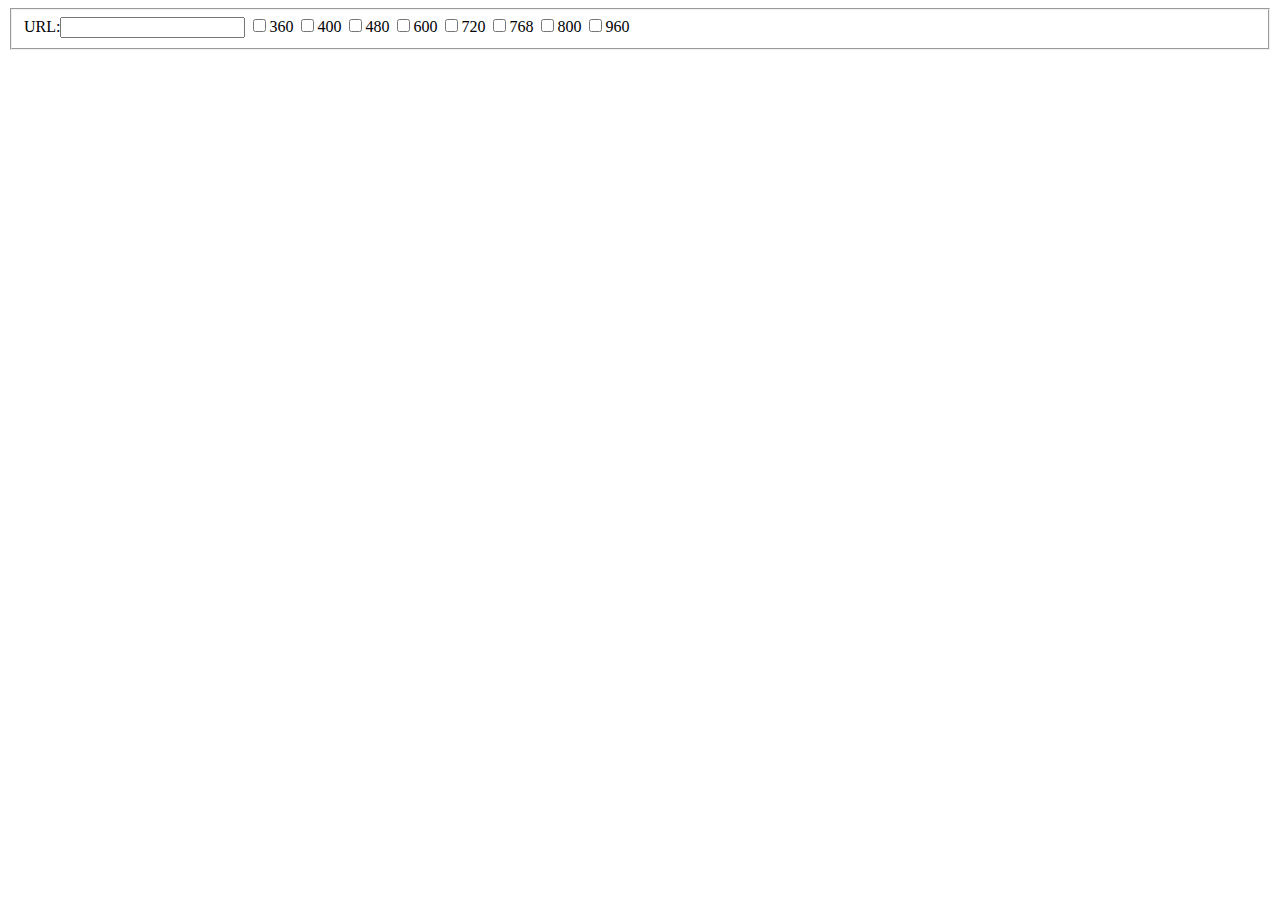
==== www/index.htm @ 97f6fe20 "initial commit" ====
<!doctype html>
<html>
	<head>
		<link type="stylesheet" href="css/sync.css"></link>
		<script src="js/sync.js"></script>
		<script>
			var sync = new Sync();
			addEventListener("load", function () {
				sync.build(document.forms[0],document.getElementById("sync-output"))
			})
		</script>
	</head>
	<body>
		<form>
			<fieldset>
				<label title="enter the url relative to this page">URL:<input name="url"></label>
				<label><input type="checkbox" value="360">360</label>
				<label><input type="checkbox" value="400">400</label>
				<label><input type="checkbox" value="480">480</label>
				<label><input type="checkbox" value="600">600</label>
				<label><input type="checkbox" value="720">720</label>
				<label><input type="checkbox" value="768">768</label>
				<label><input type="checkbox" value="800">800</label>
				<label><input type="checkbox" value="960">960</label>
			</fieldset>
		</form>
		<div id="sync-output">

		</div>
	</body>
</html>
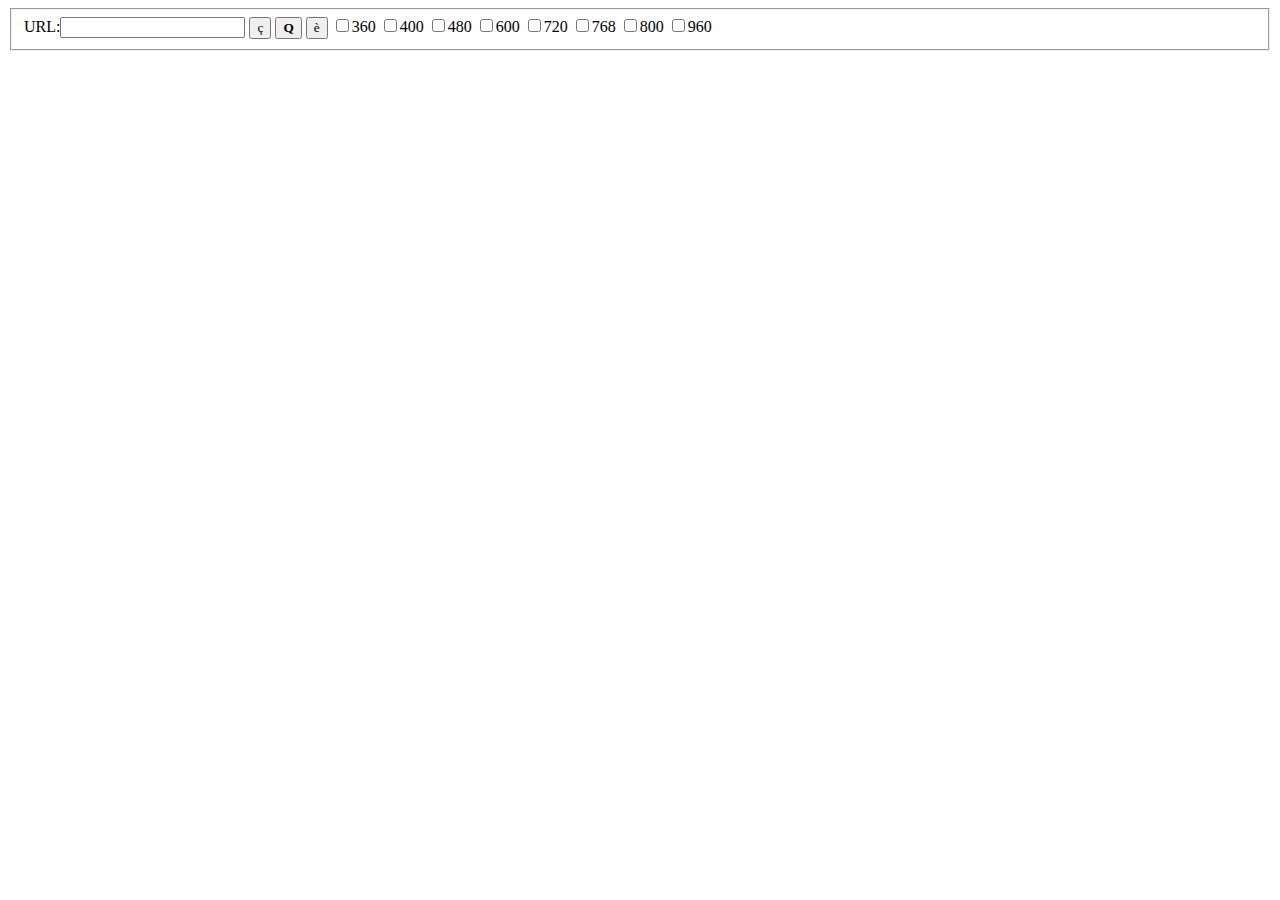
==== commit 47e2c550: "adding autocomplete on the toolba" ====
--- a/www/index.htm
+++ b/www/index.htm
@@ -1,19 +1,23 @@
 <!doctype html>
 <html>
 	<head>
-		<link type="stylesheet" href="css/sync.css"></link>
+		<link rel="stylesheet" href="css/sync.css"></link>
 		<script src="js/sync.js"></script>
 		<script>
 			var sync = new Sync();
 			addEventListener("load", function () {
-				sync.build(document.forms[0],document.getElementById("sync-output"))
+				sync.build(document.forms[0],document.getElementById("syncoutput"))
 			})
 		</script>
 	</head>
 	<body>
-		<form>
+		<form autocomplete="off">
 			<fieldset>
-				<label title="enter the url relative to this page">URL:<input name="url"></label>
+				<label title="enter the url relative to this page">URL:<input id="url" name="browser"/></label>
+
+				<button id="backbutton">&#xe7;</button>
+				<button id="refreshbutton">&#x51;</button>
+				<button id="forwardbutton">&#xe8;</button>
 				<label><input type="checkbox" value="360">360</label>
 				<label><input type="checkbox" value="400">400</label>
 				<label><input type="checkbox" value="480">480</label>
@@ -24,7 +28,7 @@
 				<label><input type="checkbox" value="960">960</label>
 			</fieldset>
 		</form>
-		<div id="sync-output">
+		<div id="syncoutput">
 
 		</div>
 	</body>
--- a/www/css/sync.css
+++ b/www/css/sync.css
@@ -0,0 +1,26 @@
+body {
+}
+
+#backbutton,
+#forwardbutton {
+	font-family: Wingdings;
+}
+#refreshbutton {
+	font-family: "Wingdings 3";
+	font-weight: bold;
+}
+#syncoutput {
+	display: table;
+	height: 500px;
+}
+#syncoutput div.cell {
+	display: none;
+}
+#syncoutput div.cell.activated {
+	display: table-cell;
+}
+#syncoutput div.cell iframe {
+	width: 100%;
+	height: 100%;
+	border: 2px dotted silver;
+}